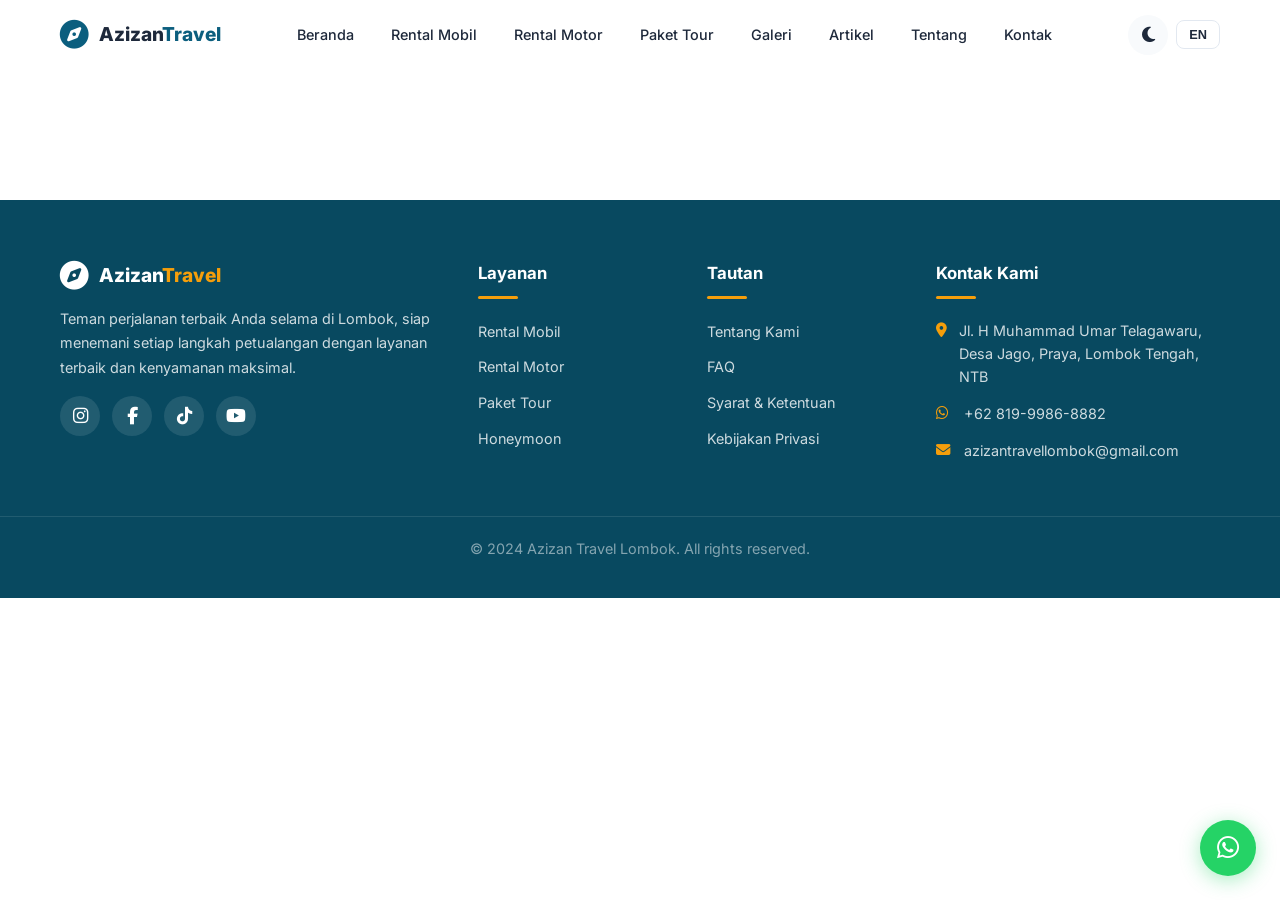
==== artikel-detail.html @ f333ea4d "Initial commit: Azizan Travel Lombok website Static HTML/CSS/JS travel website with: - 11 pages (hom" ====
<!DOCTYPE html>
<html lang="id">
<head>
  <meta charset="UTF-8">
  <meta name="viewport" content="width=device-width, initial-scale=1.0">
  <title>Artikel - Azizan Travel Lombok</title>
  <link rel="canonical" href="https://azizantravellombok.com/artikel-detail.html">
  <link rel="preconnect" href="https://fonts.googleapis.com">
  <link rel="preconnect" href="https://fonts.gstatic.com" crossorigin>
  <link href="https://fonts.googleapis.com/css2?family=Inter:wght@400;500;600;700;800;900&display=swap" rel="stylesheet">
  <link rel="stylesheet" href="https://cdnjs.cloudflare.com/ajax/libs/font-awesome/6.5.1/css/all.min.css">
  <link rel="stylesheet" href="css/style.css">
</head>
<body>
  <nav class="navbar" role="navigation" aria-label="Navigasi utama">
    <div class="container">
      <a href="index.html" class="logo" aria-label="Azizan Travel Lombok">
        <i class="fas fa-compass" style="font-size:1.8rem"></i>
        <span>Azizan<span style="color:var(--primary)">Travel</span></span>
      </a>
      <ul class="nav-links">
        <li><a href="index.html" data-i18n="nav.home">Beranda</a></li>
        <li><a href="rental-mobil.html" data-i18n="nav.rental_mobil">Rental Mobil</a></li>
        <li><a href="rental-motor.html" data-i18n="nav.rental_motor">Rental Motor</a></li>
        <li><a href="paket-tour.html" data-i18n="nav.paket_tour">Paket Tour</a></li>
        <li><a href="galeri.html" data-i18n="nav.galeri">Galeri</a></li>
        <li><a href="artikel.html" data-i18n="nav.artikel">Artikel</a></li>
        <li><a href="tentang-kami.html" data-i18n="nav.tentang">Tentang</a></li>
        <li><a href="kontak-kami.html" data-i18n="nav.kontak">Kontak</a></li>
      </ul>
      <div class="nav-actions">
        <button class="theme-toggle" aria-label="Toggle dark mode"><i class="fas fa-moon"></i></button>
        <button class="lang-toggle">EN</button>
        <button class="hamburger" aria-label="Toggle menu">
          <span></span><span></span><span></span>
        </button>
      </div>
    </div>
  </nav>

  <section class="section" style="padding-top:120px">
    <div class="container" style="max-width:800px" id="article-content"></div>
  </section>

  <footer>
    <div class="container">
      <div>
        <div class="logo" style="display:flex;align-items:center;gap:10px;font-weight:800;font-size:1.2rem;color:#fff;margin-bottom:16px">
          <i class="fas fa-compass" style="font-size:1.8rem"></i>
          <span>Azizan<span style="color:var(--secondary)">Travel</span></span>
        </div>
        <p data-i18n="footer.desc">Teman perjalanan terbaik Anda selama di Lombok, siap menemani setiap langkah petualangan dengan layanan terbaik dan kenyamanan maksimal.</p>
        <div class="social-links">
          <a href="https://instagram.com/azizantravellombok" target="_blank" aria-label="Instagram"><i class="fab fa-instagram"></i></a>
          <a href="https://facebook.com/azizantravellombok" target="_blank" aria-label="Facebook"><i class="fab fa-facebook-f"></i></a>
          <a href="https://tiktok.com/@azizantravellombok" target="_blank" aria-label="TikTok"><i class="fab fa-tiktok"></i></a>
          <a href="https://youtube.com/@azizantravellombok" target="_blank" aria-label="YouTube"><i class="fab fa-youtube"></i></a>
        </div>
      </div>
      <div>
        <h4 data-i18n="footer.layanan">Layanan</h4>
        <ul class="footer-links">
          <li><a href="rental-mobil.html" data-i18n="nav.rental_mobil">Rental Mobil</a></li>
          <li><a href="rental-motor.html" data-i18n="nav.rental_motor">Rental Motor</a></li>
          <li><a href="paket-tour.html" data-i18n="nav.paket_tour">Paket Tour</a></li>
          <li><a href="paket-tour.html" data-i18n="nav.honeymoon">Honeymoon</a></li>
        </ul>
      </div>
      <div>
        <h4 data-i18n="footer.links">Tautan</h4>
        <ul class="footer-links">
          <li><a href="tentang-kami.html" data-i18n="footer.tentang">Tentang Kami</a></li>
          <li><a href="faq.html" data-i18n="footer.faq">FAQ</a></li>
          <li><a href="syarat-ketentuan.html" data-i18n="footer.syarat">Syarat & Ketentuan</a></li>
          <li><a href="kebijakan-privasi.html" data-i18n="footer.privasi">Kebijakan Privasi</a></li>
        </ul>
      </div>
      <div>
        <h4 data-i18n="footer.kontak">Kontak Kami</h4>
        <ul class="contact-info">
          <li><i class="fas fa-map-marker-alt"></i> <span>Jl. H Muhammad Umar Telagawaru, Desa Jago, Praya, Lombok Tengah, NTB</span></li>
          <li><i class="fab fa-whatsapp"></i> <span>+62 819-9986-8882</span></li>
          <li><i class="fas fa-envelope"></i> <span>azizantravellombok@gmail.com</span></li>
        </ul>
      </div>
    </div>
    <div class="footer-bottom">
      <p>&copy; 2024 <span data-i18n="footer.copyright">Azizan Travel Lombok. All rights reserved.</span></p>
    </div>
  </footer>

  <a href="https://wa.me/6281999868882?text=Halo Azizan Travel Lombok, Saya Ingin Bertanya." target="_blank" class="whatsapp-float" aria-label="Chat WhatsApp">
    <i class="fab fa-whatsapp"></i>
  </a>

  <script src="js/i18n.js"></script>
  <script src="js/armada-data.js"></script>
  <script src="js/tour-data.js"></script>
  <script src="js/galeri-data.js"></script>
  <script src="js/main.js"></script>
</body>
</html>
---- css/style.css ----
*,*::before,*::after{box-sizing:border-box;margin:0;padding:0}
:root{--primary:#0B5E7E;--primary-dark:#084960;--primary-light:#1a7fa3;--secondary:#F59E0B;--secondary-light:#fbbf24;--accent:#10B981;--bg:#ffffff;--bg-alt:#f8fafc;--bg-card:#ffffff;--text:#1e293b;--text-light:#64748b;--text-inverse:#f8fafc;--border:#e2e8f0;--shadow:0 4px 6px -1px rgba(0,0,0,0.1),0 2px 4px -2px rgba(0,0,0,0.1);--shadow-lg:0 10px 15px -3px rgba(0,0,0,0.1),0 4px 6px -4px rgba(0,0,0,0.1);--radius:12px;--radius-sm:8px;--transition:0.3s cubic-bezier(0.4,0,0.2,1);--max-w:1200px;--nav-h:70px}
.dark{--bg:#0f172a;--bg-alt:#1e293b;--bg-card:#1e293b;--text:#f1f5f9;--text-light:#94a3b8;--text-inverse:#0f172a;--border:#334155;--shadow:0 4px 6px -1px rgba(0,0,0,0.3);--shadow-lg:0 10px 15px -3px rgba(0,0,0,0.3)}
html{scroll-behavior:smooth;scroll-padding-top:var(--nav-h)}
body{font-family:'Inter',system-ui,-apple-system,sans-serif;background:var(--bg);color:var(--text);line-height:1.6;transition:background var(--transition),color var(--transition);overflow-x:hidden}
a{color:inherit;text-decoration:none}
img{max-width:100%;height:auto;display:block}
ul{list-style:none}
.container{width:100%;max-width:var(--max-w);margin:0 auto;padding:0 20px}
.section{padding:80px 0}
.section-alt{background:var(--bg-alt)}
.section-label{display:inline-block;background:rgba(11,94,126,0.1);color:var(--primary);padding:6px 16px;border-radius:20px;font-size:0.85rem;font-weight:600;letter-spacing:0.5px;margin-bottom:12px}
.dark .section-label{background:rgba(11,94,126,0.25)}
.section-title{font-size:2rem;font-weight:800;margin-bottom:12px;line-height:1.2}
.section-subtitle{color:var(--text-light);font-size:1.05rem;max-width:600px;margin:0 auto 40px;text-align:center}

.btn{display:inline-flex;align-items:center;gap:8px;padding:12px 28px;border-radius:50px;font-weight:600;font-size:0.95rem;border:none;cursor:pointer;transition:all var(--transition);position:relative;overflow:hidden}
.btn-primary{background:var(--primary);color:#fff}
.btn-primary:hover{background:var(--primary-dark);transform:translateY(-2px);box-shadow:0 8px 25px rgba(11,94,126,0.3)}
.btn-secondary{background:var(--secondary);color:#1e293b}
.btn-secondary:hover{background:var(--secondary-light);transform:translateY(-2px)}
.btn-outline{background:transparent;border:2px solid var(--primary);color:var(--primary)}
.btn-outline:hover{background:var(--primary);color:#fff}
.btn-wa{background:#25D366;color:#fff}
.btn-wa:hover{background:#1ebe5c;transform:translateY(-2px);box-shadow:0 8px 25px rgba(37,211,102,0.3)}
.btn-sm{padding:8px 20px;font-size:0.85rem}

.navbar{position:fixed;top:0;left:0;width:100%;height:var(--nav-h);background:rgba(255,255,255,0.95);backdrop-filter:blur(20px);-webkit-backdrop-filter:blur(20px);z-index:1000;border-bottom:1px solid transparent;transition:all var(--transition)}
.dark .navbar{background:rgba(15,23,42,0.95)}
.navbar.scrolled{border-bottom-color:var(--border);box-shadow:var(--shadow)}
.navbar .container{display:flex;align-items:center;justify-content:space-between;height:100%}
.navbar .logo{display:flex;align-items:center;gap:10px;font-weight:800;font-size:1.2rem;color:var(--primary)}
.navbar .logo img{height:42px;width:auto}
.navbar .logo span{color:var(--text)}
.nav-links{display:flex;align-items:center;gap:5px}
.nav-links>li>a{padding:8px 16px;border-radius:var(--radius-sm);font-size:0.9rem;font-weight:500;transition:all var(--transition);position:relative}
.nav-links>li>a:hover,.nav-links>li>a.active{background:rgba(11,94,126,0.1);color:var(--primary)}
.dark .nav-links>li>a:hover,.dark .nav-links>li>a.active{background:rgba(11,94,126,0.2)}
.nav-actions{display:flex;align-items:center;gap:8px}
.theme-toggle{width:40px;height:40px;border-radius:50%;border:none;background:var(--bg-alt);color:var(--text);cursor:pointer;display:flex;align-items:center;justify-content:center;font-size:1.1rem;transition:all var(--transition)}
.theme-toggle:hover{background:var(--border)}
.lang-toggle{padding:6px 12px;border-radius:var(--radius-sm);border:1px solid var(--border);background:transparent;color:var(--text);cursor:pointer;font-size:0.8rem;font-weight:600;transition:all var(--transition);text-transform:uppercase}
.lang-toggle:hover{background:var(--bg-alt);border-color:var(--primary)}
.hamburger{display:none;width:40px;height:40px;border:none;background:none;cursor:pointer;padding:8px;position:relative}
.hamburger span{display:block;width:24px;height:2px;background:var(--text);border-radius:2px;transition:all var(--transition);position:absolute;left:8px}
.hamburger span:nth-child(1){top:12px}
.hamburger span:nth-child(2){top:19px}
.hamburger span:nth-child(3){top:26px}
.hamburger.active span:nth-child(1){transform:rotate(45deg);top:19px}
.hamburger.active span:nth-child(2){opacity:0}
.hamburger.active span:nth-child(3){transform:rotate(-45deg);top:19px}

.hero{min-height:100vh;display:flex;align-items:center;position:relative;padding-top:var(--nav-h);overflow:hidden;background:linear-gradient(135deg,var(--primary) 0%,var(--primary-dark) 50%,#0a2a3a 100%)}
.hero::before{content:'';position:absolute;inset:0;background:url("data:image/svg+xml,%3Csvg width='60' height='60' viewBox='0 0 60 60' xmlns='http://www.w3.org/2000/svg'%3E%3Cg fill='none' fill-rule='evenodd'%3E%3Cg fill='%23ffffff' fill-opacity='0.03'%3E%3Cpath d='M36 34v-4h-2v4h-4v2h4v4h2v-4h4v-2h-4zm0-30V0h-2v4h-4v2h4v4h2V6h4V4h-4zM6 34v-4H4v4H0v2h4v4h2v-4h4v-2H6zM6 4V0H4v4H0v2h4v4h2V6h4V4H6z'/%3E%3C/g%3E%3C/g%3E%3C/svg%3E");pointer-events:none}
.hero .container{position:relative;z-index:1;display:grid;grid-template-columns:1fr 1fr;gap:60px;align-items:center}
.hero-content h5{color:var(--secondary);font-size:1rem;font-weight:600;letter-spacing:1px;margin-bottom:16px;text-transform:uppercase}
.hero-content h1{font-size:3.2rem;font-weight:900;line-height:1.1;color:#fff;margin-bottom:20px}
.hero-content p{font-size:1.1rem;color:rgba(255,255,255,0.8);margin-bottom:32px;max-width:540px;line-height:1.7}
.hero-buttons{display:flex;gap:16px;flex-wrap:wrap}
.hero-image{position:relative;display:flex;justify-content:center;align-items:center}
.hero-slide,.hero-slide img{position:absolute;inset:0;width:100%;height:100%}
.hero-slide img{object-fit:cover}
.hero-slide{opacity:0;transition:opacity 1.2s ease-in-out}
.hero-slide.active{opacity:1}
.hero-slide-overlay{position:absolute;inset:0;background:linear-gradient(135deg,rgba(11,94,126,0.25) 0%,transparent 50%,rgba(0,0,0,0.15) 100%);z-index:1;pointer-events:none}
.hero-slide-caption{position:absolute;bottom:0;left:0;right:0;padding:40px 20px 20px;background:linear-gradient(transparent,rgba(0,0,0,0.65));color:#fff;font-size:0.85rem;text-align:center;font-weight:500;letter-spacing:1px;z-index:3;pointer-events:none}
.hero-slide-indicators{position:absolute;bottom:56px;left:50%;transform:translateX(-50%);display:flex;gap:10px;z-index:3}
.hero-slide-indicators .dot{width:10px;height:10px;border-radius:50%;background:rgba(255,255,255,0.4);border:1.5px solid rgba(255,255,255,0.6);cursor:pointer;transition:all 0.4s ease}
.hero-slide-indicators .dot.active{background:#fff;border-color:#fff;transform:scale(1.2);box-shadow:0 0 8px rgba(255,255,255,0.4)}
.hero-image .hero-illustration{width:100%;max-width:500px;border-radius:var(--radius);box-shadow:var(--shadow-lg)}
.hero-stats{display:flex;gap:40px;margin-top:50px;padding-top:30px;border-top:1px solid rgba(255,255,255,0.1)}
.hero-stats .stat-item{text-align:center}
.hero-stats .stat-number{font-size:2rem;font-weight:800;color:#fff}
.hero-stats .stat-label{font-size:0.85rem;color:rgba(255,255,255,0.7)}

.card{background:var(--bg-card);border-radius:var(--radius);overflow:hidden;box-shadow:var(--shadow);transition:all var(--transition);border:1px solid var(--border)}
.card:hover{transform:translateY(-4px);box-shadow:var(--shadow-lg)}
.card-img{width:100%;height:220px;object-fit:cover}
.card-body{padding:20px}
.card-body h3{font-size:1.1rem;font-weight:700;margin-bottom:8px}
.card-body p{color:var(--text-light);font-size:0.9rem;margin-bottom:12px;line-height:1.6}
.card-price{font-size:1.3rem;font-weight:800;color:var(--primary);margin-bottom:12px}
.card-price small{font-size:0.8rem;font-weight:400;color:var(--text-light)}

.grid-2{display:grid;grid-template-columns:repeat(2,1fr);gap:24px}
.grid-3{display:grid;grid-template-columns:repeat(3,1fr);gap:24px}
.grid-4{display:grid;grid-template-columns:repeat(4,1fr);gap:24px}

.features-grid{display:grid;grid-template-columns:repeat(auto-fit,minmax(250px,1fr));gap:24px}
.feature-card{text-align:center;padding:32px 24px;background:var(--bg-card);border-radius:var(--radius);border:1px solid var(--border);transition:all var(--transition)}
.feature-card:hover{transform:translateY(-4px);box-shadow:var(--shadow-lg);border-color:var(--primary)}
.feature-icon{width:64px;height:64px;border-radius:16px;display:flex;align-items:center;justify-content:center;font-size:1.6rem;margin:0 auto 16px;background:rgba(11,94,126,0.1);color:var(--primary)}
.feature-card h3{font-size:1.05rem;font-weight:700;margin-bottom:8px}
.feature-card p{font-size:0.9rem;color:var(--text-light);line-height:1.6}

.testimonial-card{background:var(--bg-card);border-radius:var(--radius);padding:28px;border:1px solid var(--border);position:relative}
.testimonial-card::before{content:'"';position:absolute;top:16px;right:24px;font-size:4rem;line-height:1;color:var(--primary);opacity:0.15;font-family:Georgia,serif}
.testimonial-stars{color:var(--secondary);margin-bottom:12px;font-size:0.9rem}
.testimonial-text{color:var(--text-light);font-size:0.92rem;line-height:1.7;margin-bottom:16px;font-style:italic}
.testimonial-author{display:flex;align-items:center;gap:12px}
.testimonial-avatar{width:44px;height:44px;border-radius:50%;object-fit:cover;background:var(--bg-alt)}
.testimonial-name{font-weight:600;font-size:0.9rem}
.testimonial-role{font-size:0.8rem;color:var(--text-light)}

.page-header{background:linear-gradient(135deg,var(--primary) 0%,var(--primary-dark) 100%);padding:120px 0 60px;text-align:center;position:relative}
.page-header h1{color:#fff;font-size:2.5rem;font-weight:800;margin-bottom:8px}
.page-header p{color:rgba(255,255,255,0.8);font-size:1.05rem}
.breadcrumb{display:flex;justify-content:center;gap:8px;margin-top:12px;font-size:0.85rem;color:rgba(255,255,255,0.6)}
.breadcrumb a{color:rgba(255,255,255,0.8);transition:color var(--transition)}
.breadcrumb a:hover{color:#fff}
.breadcrumb .sep{color:rgba(255,255,255,0.4)}

.whatsapp-float{position:fixed;bottom:24px;right:24px;z-index:999;width:56px;height:56px;background:#25D366;border-radius:50%;display:flex;align-items:center;justify-content:center;color:#fff;font-size:1.6rem;box-shadow:0 4px 20px rgba(37,211,102,0.4);transition:all var(--transition);animation:waPulse 2s infinite}
.whatsapp-float:hover{transform:scale(1.1);box-shadow:0 6px 30px rgba(37,211,102,0.5)}
@keyframes waPulse{0%{box-shadow:0 4px 20px rgba(37,211,102,0.4)}50%{box-shadow:0 4px 30px rgba(37,211,102,0.6)}100%{box-shadow:0 4px 20px rgba(37,211,102,0.4)}}

footer{background:var(--primary-dark);color:rgba(255,255,255,0.8);padding:60px 0 0}
footer .container{display:grid;grid-template-columns:2fr 1fr 1fr 1.5fr;gap:40px}
footer h4{color:#fff;font-size:1.05rem;font-weight:700;margin-bottom:20px;position:relative;padding-bottom:12px}
footer h4::after{content:'';position:absolute;bottom:0;left:0;width:40px;height:3px;background:var(--secondary);border-radius:2px}
footer p{font-size:0.9rem;line-height:1.7;margin-bottom:16px}
footer .footer-links li{margin-bottom:10px}
footer .footer-links a{font-size:0.9rem;transition:all var(--transition);display:inline-flex;align-items:center;gap:6px}
footer .footer-links a:hover{color:var(--secondary);transform:translateX(4px)}
footer .social-links{display:flex;gap:12px;margin-top:16px}
footer .social-links a{width:40px;height:40px;border-radius:50%;background:rgba(255,255,255,0.1);display:flex;align-items:center;justify-content:center;color:#fff;font-size:1.1rem;transition:all var(--transition)}
footer .social-links a:hover{background:var(--secondary);color:var(--text);transform:translateY(-3px)}
footer .contact-info li{display:flex;gap:12px;margin-bottom:14px;font-size:0.9rem}
footer .contact-info li i{margin-top:4px;color:var(--secondary);width:16px}
.footer-bottom{border-top:1px solid rgba(255,255,255,0.1);padding:20px 0;margin-top:40px;text-align:center;font-size:0.85rem;color:rgba(255,255,255,0.5)}
.footer-bottom a{color:var(--secondary)}

.gallery-grid{display:grid;grid-template-columns:repeat(auto-fill,minmax(280px,1fr));gap:16px}
.gallery-grid .gallery-item{position:relative;border-radius:var(--radius-sm);overflow:hidden;cursor:pointer;aspect-ratio:4/3}
.gallery-grid .gallery-item img{width:100%;height:100%;object-fit:cover;transition:transform 0.5s}
.gallery-grid .gallery-item:hover img{transform:scale(1.1)}
.gallery-grid .gallery-overlay{position:absolute;inset:0;background:linear-gradient(to top,rgba(0,0,0,0.7),transparent);opacity:0;transition:opacity var(--transition);display:flex;align-items:flex-end;padding:16px;color:#fff}
.gallery-grid .gallery-item:hover .gallery-overlay{opacity:1}

.lightbox{position:fixed;inset:0;z-index:2000;background:rgba(0,0,0,0.95);display:none;align-items:center;justify-content:center;cursor:pointer}
.lightbox.active{display:flex}
.lightbox img{max-width:90%;max-height:90vh;object-fit:contain;border-radius:4px}
.lightbox-close{position:absolute;top:20px;right:30px;color:#fff;font-size:2rem;cursor:pointer;width:50px;height:50px;display:flex;align-items:center;justify-content:center;background:rgba(255,255,255,0.1);border-radius:50%;border:none;transition:all var(--transition)}
.lightbox-close:hover{background:rgba(255,255,255,0.2)}

.blog-grid{display:grid;grid-template-columns:repeat(auto-fill,minmax(340px,1fr));gap:28px}
.blog-card .card-img{height:200px}
.blog-meta{display:flex;gap:16px;font-size:0.8rem;color:var(--text-light);margin-bottom:8px}
.blog-meta span{display:flex;align-items:center;gap:4px}
.blog-excerpt{display:-webkit-box;-webkit-line-clamp:3;-webkit-box-orient:vertical;overflow:hidden}

.contact-grid{display:grid;grid-template-columns:1fr 1fr;gap:48px}
.contact-info-list{display:flex;flex-direction:column;gap:24px}
.contact-item{display:flex;gap:16px;align-items:flex-start}
.contact-icon{width:48px;height:48px;border-radius:12px;background:rgba(11,94,126,0.1);color:var(--primary);display:flex;align-items:center;justify-content:center;font-size:1.2rem;flex-shrink:0}
.contact-item h4{font-size:0.95rem;font-weight:600;margin-bottom:4px}
.contact-item p{font-size:0.9rem;color:var(--text-light);line-height:1.5}

.faq-item{border:1px solid var(--border);border-radius:var(--radius-sm);margin-bottom:12px;overflow:hidden;transition:all var(--transition)}
.faq-item.active{border-color:var(--primary)}
.faq-question{padding:18px 20px;cursor:pointer;display:flex;justify-content:space-between;align-items:center;font-weight:600;font-size:0.95rem;transition:background var(--transition);background:var(--bg-card);border:none;width:100%;text-align:left;color:var(--text)}
.faq-question:hover{background:var(--bg-alt)}
.faq-question i{transition:transform var(--transition);color:var(--primary)}
.faq-item.active .faq-question i{transform:rotate(180deg)}
.faq-answer{padding:0 20px;max-height:0;overflow:hidden;transition:all var(--transition);background:var(--bg-card);color:var(--text-light);font-size:0.9rem;line-height:1.7}
.faq-item.active .faq-answer{padding:0 20px 18px;max-height:300px}

.tour-detail-hero{background:linear-gradient(135deg,var(--primary) 0%,#0a2a3a 100%);padding:120px 0 60px;color:#fff}
.tour-detail-hero h1{font-size:2.2rem;font-weight:800;margin-bottom:8px}
.tour-detail-hero .meta{display:flex;gap:24px;flex-wrap:wrap;margin-top:16px;font-size:0.9rem;color:rgba(255,255,255,0.8)}
.tour-detail-hero .meta span{display:flex;align-items:center;gap:6px}
.price-box{background:#fff;color:var(--text);padding:24px;border-radius:var(--radius);box-shadow:var(--shadow-lg);text-align:center}
.price-box .price{font-size:2rem;font-weight:800;color:var(--primary)}
.price-box .price-label{font-size:0.85rem;color:var(--text-light);margin-bottom:16px}
.itinerary-list{counter-reset:day}
.itinerary-item{padding:16px 20px;display:flex;gap:16px;border-left:2px dashed var(--border);padding-left:24px;position:relative;margin-left:12px}
.itinerary-item::before{counter-increment:day;content:"Day " counter(day);position:absolute;left:-16px;top:14px;background:var(--primary);color:#fff;font-size:0.7rem;font-weight:700;padding:2px 10px;border-radius:10px;white-space:nowrap}
.itinerary-item:last-child{border-left-color:transparent}
.itinerary-item h4{font-size:0.95rem;font-weight:700;margin-bottom:4px}
.itinerary-item p{font-size:0.85rem;color:var(--text-light)}

.filter-buttons{display:flex;flex-wrap:wrap;gap:8px;justify-content:center;margin-bottom:32px}
.filter-btn{padding:8px 20px;border-radius:50px;border:1px solid var(--border);background:var(--bg);color:var(--text);cursor:pointer;font-size:0.85rem;font-weight:500;transition:all var(--transition)}
.filter-btn.active,.filter-btn:hover{background:var(--primary);color:#fff;border-color:var(--primary)}

.animate-on-scroll{opacity:0;transform:translateY(30px);transition:all 0.6s cubic-bezier(0.4,0,0.2,1)}
.animate-on-scroll.animated{opacity:1;transform:translateY(0)}

.toast{position:fixed;bottom:90px;right:24px;background:var(--primary);color:#fff;padding:14px 24px;border-radius:var(--radius-sm);box-shadow:var(--shadow-lg);z-index:9999;transform:translateX(120%);transition:transform 0.4s cubic-bezier(0.4,0,0.2,1);font-size:0.9rem;font-weight:500;max-width:320px}
.toast.show{transform:translateX(0)}

@media(max-width:1024px){
.hero .container{grid-template-columns:1fr;text-align:center;gap:40px}
.hero-content p{margin:0 auto 32px}
.hero-buttons{justify-content:center}
.hero-stats{justify-content:center}
.hero-image{display:none}
footer .container{grid-template-columns:1fr 1fr}
.grid-4{grid-template-columns:repeat(2,1fr)}
.contact-grid{grid-template-columns:1fr}
}
@media(max-width:768px){
.nav-links{position:fixed;top:var(--nav-h);left:0;width:100%;background:var(--bg);flex-direction:column;padding:20px;gap:4px;box-shadow:var(--shadow-lg);transform:translateY(-120%);transition:transform var(--transition);opacity:0;pointer-events:none;border-bottom:1px solid var(--border);max-height:calc(100vh - var(--nav-h));overflow-y:auto}
.dark .nav-links{background:var(--bg)}
.nav-links.open{transform:translateY(0);opacity:1;pointer-events:auto}
.nav-links>li>a{display:block;padding:12px 16px;font-size:1rem}
.hamburger{display:block}
.section{padding:60px 0}
.section-title{font-size:1.6rem}
.hero-content h1{font-size:2rem}
.hero-stats{gap:24px}
.hero-stats .stat-number{font-size:1.5rem}
.grid-2,.grid-3,.grid-4{grid-template-columns:1fr}
footer .container{grid-template-columns:1fr;gap:32px}
.page-header h1{font-size:1.8rem}
.blog-grid{grid-template-columns:1fr}
.gallery-grid{grid-template-columns:repeat(2,1fr)}
.tour-detail-hero h1{font-size:1.6rem}
}
@media(max-width:480px){
.gallery-grid{grid-template-columns:1fr}
.hero-content h1{font-size:1.6rem}
.hero-buttons{flex-direction:column;align-items:stretch}
.hero-buttons .btn{justify-content:center}
}
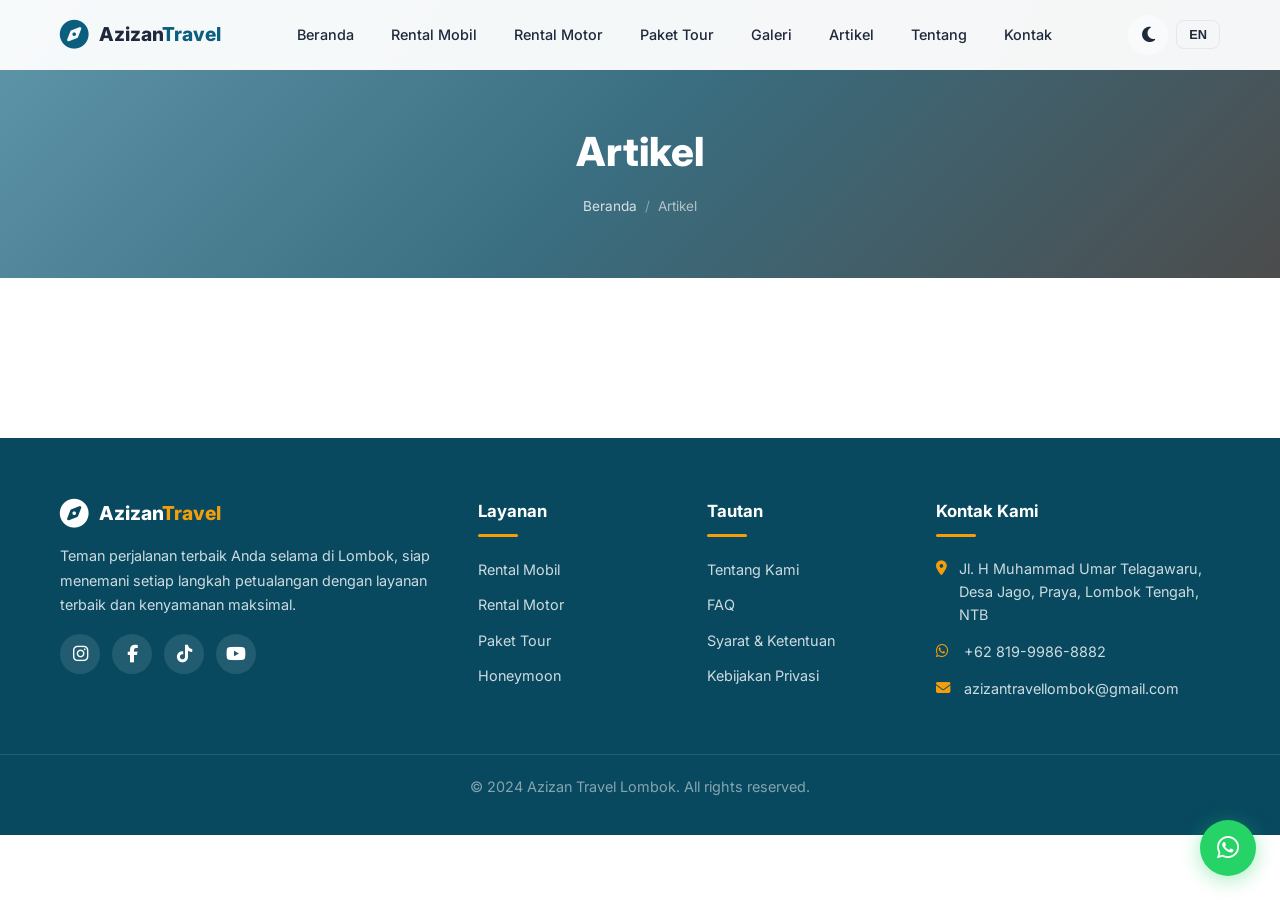
==== commit 43a144d3: "Add hero background images to all subpage headers" ====
--- a/artikel-detail.html
+++ b/artikel-detail.html
@@ -4,7 +4,7 @@
   <meta charset="UTF-8">
   <meta name="viewport" content="width=device-width, initial-scale=1.0">
   <title>Artikel - Azizan Travel Lombok</title>
-  <link rel="canonical" href="https://azizantravellombok.com/artikel-detail.html">
+  <link rel="canonical" href="https://romadhanbp.github.io/azizantravellombok/artikel-detail.html">
   <link rel="preconnect" href="https://fonts.googleapis.com">
   <link rel="preconnect" href="https://fonts.gstatic.com" crossorigin>
   <link href="https://fonts.googleapis.com/css2?family=Inter:wght@400;500;600;700;800;900&display=swap" rel="stylesheet">
@@ -38,7 +38,18 @@
     </div>
   </nav>
 
-  <section class="section" style="padding-top:120px">
+  <div class="page-header has-img" style="background-image:url('https://images.unsplash.com/photo-1432821596592-e2c18b78144f?w=1400&h=500&fit=crop&fm=webp')">
+    <div class="container">
+      <h1 id="article-title-header">Artikel</h1>
+      <div class="breadcrumb">
+        <a href="index.html" data-i18n="breadcrumb.home">Beranda</a>
+        <span class="sep">/</span>
+        <span>Artikel</span>
+      </div>
+    </div>
+  </div>
+
+  <section class="section">
     <div class="container" style="max-width:800px" id="article-content"></div>
   </section>
 
--- a/css/style.css
+++ b/css/style.css
@@ -102,7 +102,10 @@
 .testimonial-name{font-weight:600;font-size:0.9rem}
 .testimonial-role{font-size:0.8rem;color:var(--text-light)}
 
-.page-header{background:linear-gradient(135deg,var(--primary) 0%,var(--primary-dark) 100%);padding:120px 0 60px;text-align:center;position:relative}
+.page-header{background:linear-gradient(135deg,var(--primary) 0%,var(--primary-dark) 100%);padding:120px 0 60px;text-align:center;position:relative;background-size:cover;background-position:center}
+.page-header::before{content:'';position:absolute;inset:0;background:linear-gradient(135deg,rgba(11,94,126,0.75) 0%,rgba(8,73,96,0.85) 50%,rgba(10,42,58,0.9) 100%);z-index:1}
+.page-header.has-img::before{background:linear-gradient(135deg,rgba(11,94,126,0.65) 0%,rgba(8,73,96,0.8) 50%,rgba(0,0,0,0.7) 100%)}
+.page-header .container{position:relative;z-index:2}
 .page-header h1{color:#fff;font-size:2.5rem;font-weight:800;margin-bottom:8px}
 .page-header p{color:rgba(255,255,255,0.8);font-size:1.05rem}
 .breadcrumb{display:flex;justify-content:center;gap:8px;margin-top:12px;font-size:0.85rem;color:rgba(255,255,255,0.6)}
